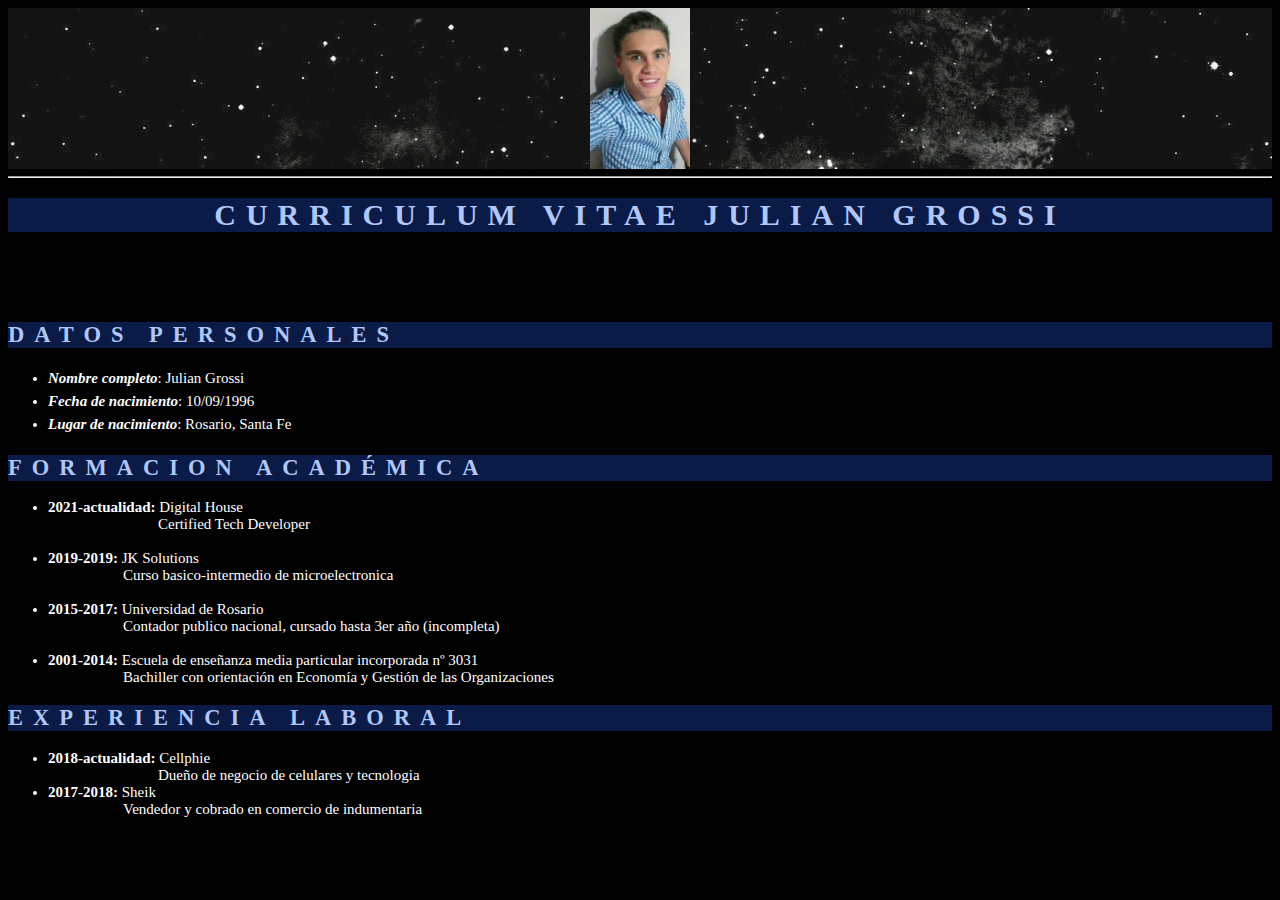
==== ROOT/index.html @ ddcd97ef "Curriculum primer commit" ====
<!DOCTYPE html>
<html lang="en">
<head>
    <meta charset="UTF-8">
    <meta http-equiv="X-UA-Compatible" content="IE=edge">
    <meta name="viewport" content="width=device-width, initial-scale=1.0">
    <title>Curriculum Julian</title>
    <link rel="stylesheet" href="https://cdnjs.cloudflare.com/ajax/libs/font-awesome/6.0.0-beta2/css/all.min.css" integrity="sha512-YWzhKL2whUzgiheMoBFwW8CKV4qpHQAEuvilg9FAn5VJUDwKZZxkJNuGM4XkWuk94WCrrwslk8yWNGmY1EduTA==" crossorigin="anonymous" referrerpolicy="no-referrer" />
    <link rel="stylesheet" href="/ROOT/css/style.css">
</head>

<body>
    <header>
       <img id="ImagenPersonal" src="/ROOT/img/imagen personal para curriculum front.jpg" alt="Foto personal"> 
    </header> <hr>

    <h1 class="titulosPrincipales">curriculum vitae julian grossi </h1>
        <br><br><br>
    <h2 class="titulosPrincipales">datos personales</h2>
        <ul id="listaDeDatosPersonales">
            <li><span class="clasificacionDeDatos">Nombre completo</span>: Julian Grossi </li>
            <li><span class="clasificacionDeDatos">Fecha de nacimiento</span>: 10/09/1996 </li>
            <li><span class="clasificacionDeDatos">Lugar de nacimiento</span>: Rosario, Santa Fe </li>
    </ul>
    <h2 class="titulosPrincipales">formacion académica </h2>
        <ul>
            <li>
                <span class="textosEnNegrita">2021-actualidad:</span>
                <span>Digital House</span><br>
                <span class="alinearAñoActualidad">Certified Tech Developer</span>
            </li><br>
            <li>
                <span class="textosEnNegrita">2019-2019:</span>
                <span>JK Solutions</span><br>
                <span class=alinear2años>Curso basico-intermedio de microelectronica</span>
            </li><br>
            <li>
                <span class="textosEnNegrita">2015-2017:</span>
                <span>Universidad de Rosario</span><br>
                <span class="alinear2años"></span>Contador publico nacional, cursado hasta 3er año (incompleta)</span>
            </li><br>
            <li>
                <span class="textosEnNegrita">2001-2014:</span>
                <span>Escuela de enseñanza media particular incorporada nº 3031</span><br>
                <span class="alinear2años">Bachiller con orientación en Economía y Gestión de las Organizaciones</span>
            </li>
        </ul>
        
    <h2 class="titulosPrincipales">experiencia laboral</h2>
        <ul>
            <li>
                <span class="textosEnNegrita">2018-actualidad:</span>
                <span>Cellphie</span><br>
                <span class="alinearAñoActualidad">Dueño de negocio de celulares y tecnologia</span>
            </li>
            <li>
                <span class="textosEnNegrita">2017-2018:</span>
                <span>Sheik</span><br>
                <span class="alinear2años">Vendedor y cobrado en comercio de indumentaria</span>
            </li>
        </ul>
    
    <footer>
        <a href="https://www.instagram.com/juliangrossirp/"><i class="fab fa-instagram"></i></a>
        <i class="fab fa-github"></i>
        <i class="fab fa-linkedin"></i>
    </footer>
</body>
</html>
---- ROOT/css/style.css ----
#ImagenPersonal {
    width: 100px;
    display: block;
    margin: auto;
}

h1 {
    text-align: center;
}
.titulosPrincipales {
    text-transform: uppercase;
    letter-spacing: 10px;
    background-color: #091b46;
    color: #B1c6f9;
}
.clasificacionDeDatos {
    font-weight: bold;
    font-style: italic;

}
body {
    background-color: #000000;
    font-family: 'Times New Roman', Times, serif;
    color: #FFFFFF;
    font-size: 15px;
}
header {
    background-color: #d3d5d2;
    background-image: url('../img/fondo\ de\ foto.png');
}
#listaDeDatosPersonales {
    line-height: 23px;
}
.textosEnNegrita {
    font-weight: bold;
}
.alinearAñoActualidad {
    margin-left: 110px;
}
.alinear2años {
    margin-left: 75px;
}
footer {
    background-color: #FFFFFF;
    color: black;
    text-align: center;
    font-size: 30px;
}
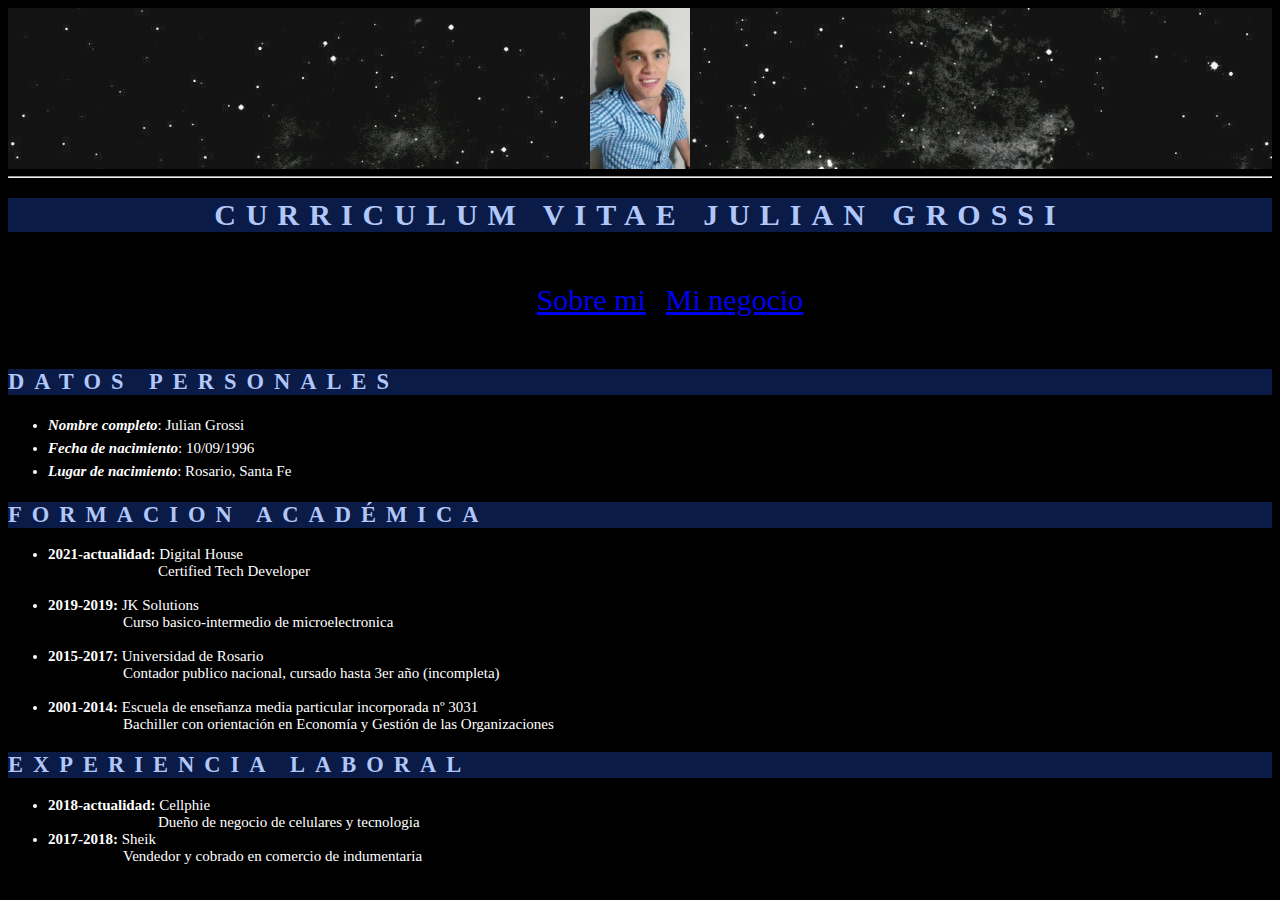
==== commit 0744f2ca: "Curriculum + link externo nuevo modificado" ====
--- a/ROOT/index.html
+++ b/ROOT/index.html
@@ -15,7 +15,13 @@
     </header> <hr>
 
     <h1 class="titulosPrincipales">curriculum vitae julian grossi </h1>
-        <br><br><br>
+
+    <nav class=centradoTexto>
+        <ul  class="menuPrincipal">
+            <li class="alineacionHorizonal"><a href="Sobremi.html">Sobre mi</a></li>
+            <li class="alineacionHorizonal"><a href="https://www.instagram.com/cellphie">Mi negocio</a></li>
+        </ul>
+    </nav>
     <h2 class="titulosPrincipales">datos personales</h2>
         <ul id="listaDeDatosPersonales">
             <li><span class="clasificacionDeDatos">Nombre completo</span>: Julian Grossi </li>
@@ -62,7 +68,7 @@
     
     <footer>
         <a href="https://www.instagram.com/juliangrossirp/"><i class="fab fa-instagram"></i></a>
-        <i class="fab fa-github"></i>
+        <a href="https://github.com/juliangrossi/Curriculum-Julian-Grossi.git"><i class="fab fa-github"></i></a>
         <i class="fab fa-linkedin"></i>
     </footer>
 </body>
--- a/ROOT/css/style.css
+++ b/ROOT/css/style.css
@@ -45,4 +45,24 @@
     color: black;
     text-align: center;
     font-size: 30px;
+}
+.menuPrincipal {
+    list-style: none;
+    text-indent: 20px;
+    display:inline-block;
+    font-size: 30px;
+    color: #FFFFFF;
+}
+.alineacionHorizonal {
+    float: left;
+}
+.centradoTexto {
+    text-align: center;
+}
+p {
+    font-family: Arial, Helvetica, sans-serif;
+    text-align: center;
+    background-color: darkblue;
+    font-size: 20px;
+
 }